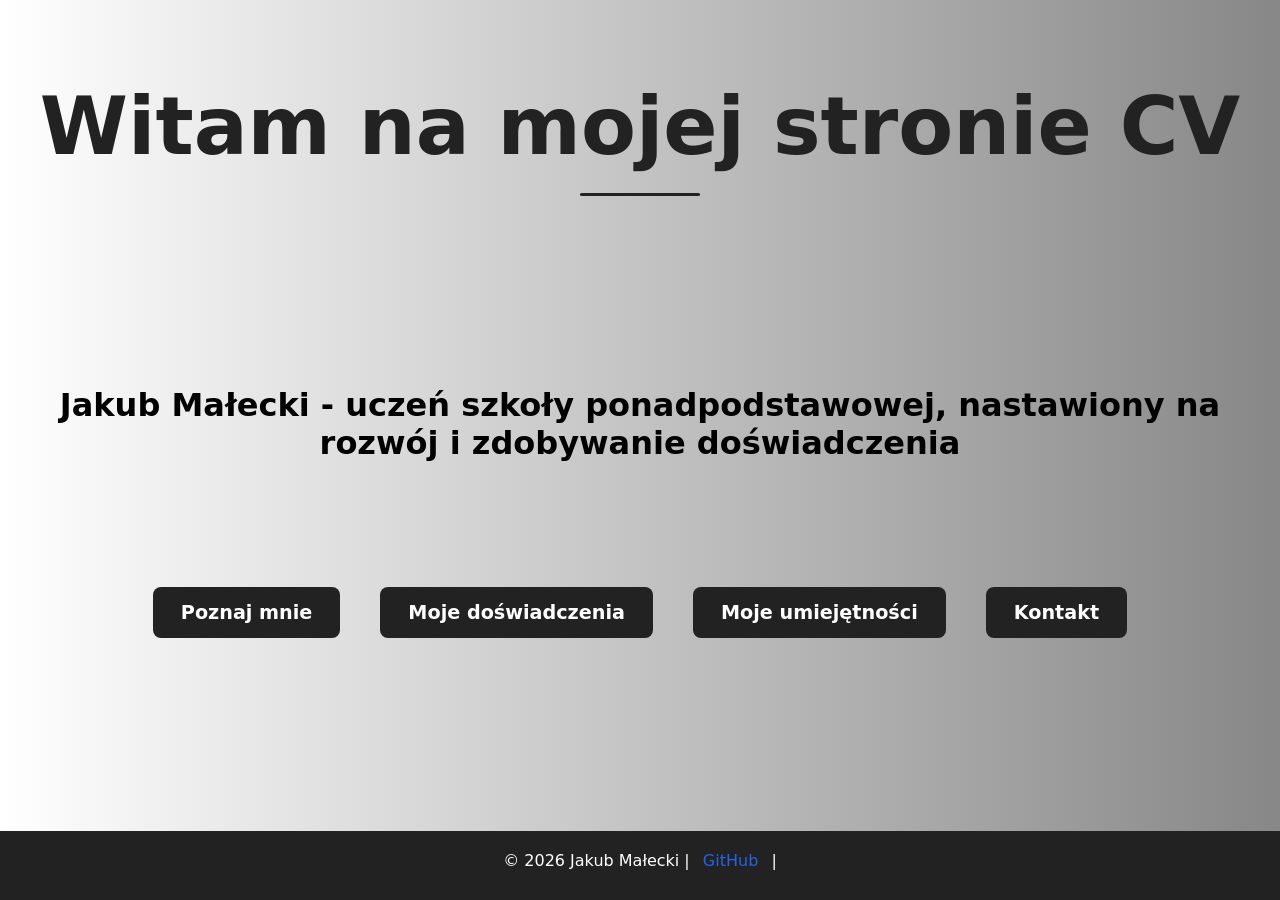
==== index.html @ 58a7d694 "Rename V1.html to index.html" ====
<!DOCTYPE html> 
<html lang="pl">
<head>
    <meta charset="UTF-8">
    <meta name="viewport" content="width=device-width, initial-scale=1.0">
    <title>Portfolio/CV</title>
    <link rel="stylesheet" href="VV1.css">
    <link rel="icon" href="gg.png" type="image/x-icon">
</head>
<body>
    <main>
        <div class="Powitanie">
            <h1>Witam na mojej stronie CV</h1>
        </div>
        <div class="line"></div>
        <div class="Powitanie2">
            <h2 class="Mnie">Jakub Małecki - uczeń szkoły ponadpodstawowej, nastawiony na rozwój i zdobywanie doświadczenia</h2>
        </div> 
        <div class="Przycisk">     
            <a href="O-mnie.html" class="mnie">Poznaj mnie</a>
            <a href="Doswiadczenie.html" class="mnie">Moje doświadczenia</a>
            <a href="Umiejetnosci.html" class="mnie">Moje umiejętności</a>
            <a href="Kontakt.html" class="mnie">Kontakt</a>   
        </div>
        <footer>
            <p>© 2026 Jakub Małecki | 
            <a href="https://github.com/users/OAmonO/projects" target="_blank">GitHub</a> | 
            </p>
        </footer>
    </main>    
</body>    
</html>
---- VV1.css ----
*
{
    margin: 0;
    padding: 0;
    box-sizing: border-box;
}

main
{
  min-height: 60vh;
  display: flex;
  flex-direction: column;
  justify-content: center;
}
body
{
    background: linear-gradient(to right, #ffffff, #878787);
    font-family: system-ui, -apple-system, BlinkMacSystemFont,
               'Segoe UI', Roboto, Oxygen, Ubuntu, Cantarell,
               'Open Sans', 'Helvetica Neue', sans-serif;
}
.Powitanie
{
    color: #222;
    text-align: center;
    font-size: 2.5rem;
    margin-top: 80px;
}
.line 
{
  width: 120px;
  height: 3px;
  background-color: #222; 
  margin: 20px auto 40px auto; 
  border-radius: 2px;
}
.Mnie 
{
    text-align: center;
    margin-top: 150px;
    margin-bottom: 70px;
    font-size: 2rem;
}
.mnie 
{
  display: inline-block;
  padding: 14px 28px;
  background-color: #222; 
  color: white;
  text-decoration: none;
  border-radius: 8px;
  font-size: 1.2rem;
  font-weight: bold;
  transition: 0.9s;
}
.mnie:hover 
{
  background-color: #3b3b3b;
  transform: scale(1.05) translateY(-10px);
}
.Przycisk
{
    display: flex;
    justify-content: center;
    gap: 40px;
    margin-top: 55px;
    flex-wrap: wrap;
}
footer 
{
  text-align: center;
  padding: 20px;
  background-color: #222;
  color: white;
  position: fixed; 
  padding-bottom: 30px;
  bottom: 0;
  width: 100%;
}

footer a 
{
  color: #2563eb;
  text-decoration: none;
  margin: 0 8px;
}

footer a:hover 
{
  text-decoration: underline;
}
@media (max-width: 600px) 
{
  main {
    min-height: auto;       
    padding: 40px 20px;
  }

  .Powitanie h1 {
    font-size: 2rem;
  }

  .Mnie {
    font-size: 1.2rem;
    margin-top: 40px;
  }

  .Przycisk {
    gap: 20px;
  }

  .Przycisk a {
    width: 100%;
  }
}
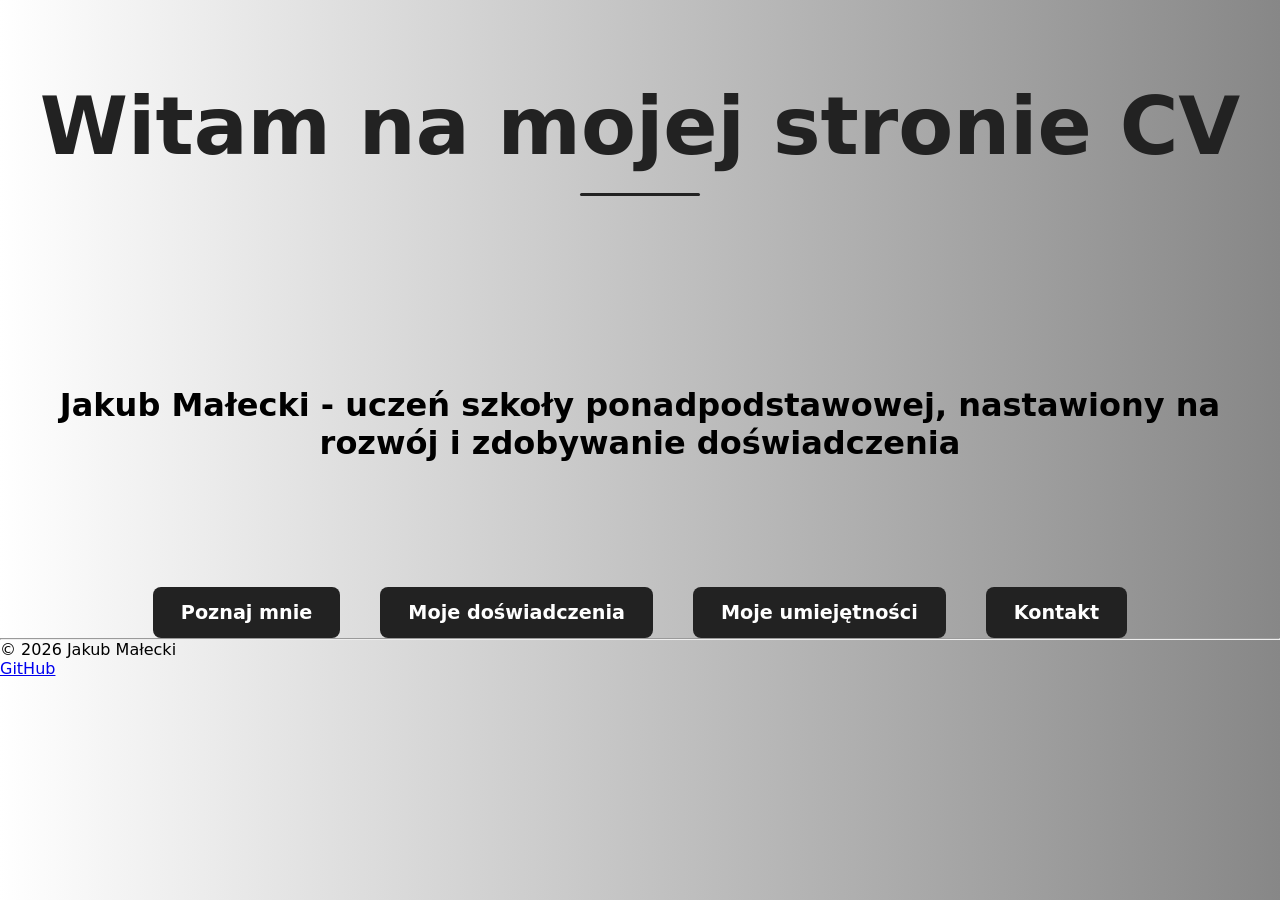
==== commit 06b7ee50: "Update index.html" ====
--- a/index.html
+++ b/index.html
@@ -22,11 +22,9 @@
             <a href="Umiejetnosci.html" class="mnie">Moje umiejętności</a>
             <a href="Kontakt.html" class="mnie">Kontakt</a>   
         </div>
-        <footer>
-            <p>© 2026 Jakub Małecki | 
-            <a href="https://github.com/users/OAmonO/projects" target="_blank">GitHub</a> | 
-            </p>
-        </footer>
+        <hr/>
+            <p>© 2026 Jakub Małecki</p>
+            <a href="https://github.com/users/OAmonO/projects" target="_blank">GitHub</a> 
     </main>    
 </body>    
 </html>
--- a/VV1.css
+++ b/VV1.css
@@ -7,10 +7,11 @@
 
 main
 {
-  min-height: 60vh;
-  display: flex;
-  flex-direction: column;
-  justify-content: center;
+    min-height: 60vh;
+    display: flex;
+    flex-direction: column;
+    justify-content: center;
+    
 }
 body
 {
@@ -68,14 +69,14 @@
 }
 footer 
 {
-  text-align: center;
-  padding: 20px;
-  background-color: #222;
-  color: white;
-  position: fixed; 
-  padding-bottom: 30px;
-  bottom: 0;
-  width: 100%;
+    text-align: center;
+    padding: 20px;
+    background-color: #222;
+    color: white;
+    position: fixed;
+    padding-bottom: 30px;
+    bottom: 0;
+    width: 100%;
 }
 
 footer a 
@@ -89,12 +90,13 @@
 {
   text-decoration: underline;
 }
-@media (max-width: 600px) 
+@media (max-width: 768px) 
 {
-  main {
+  main 
+{
     min-height: auto;       
     padding: 40px 20px;
-  }
+}
 
   .Powitanie h1 {
     font-size: 2rem;
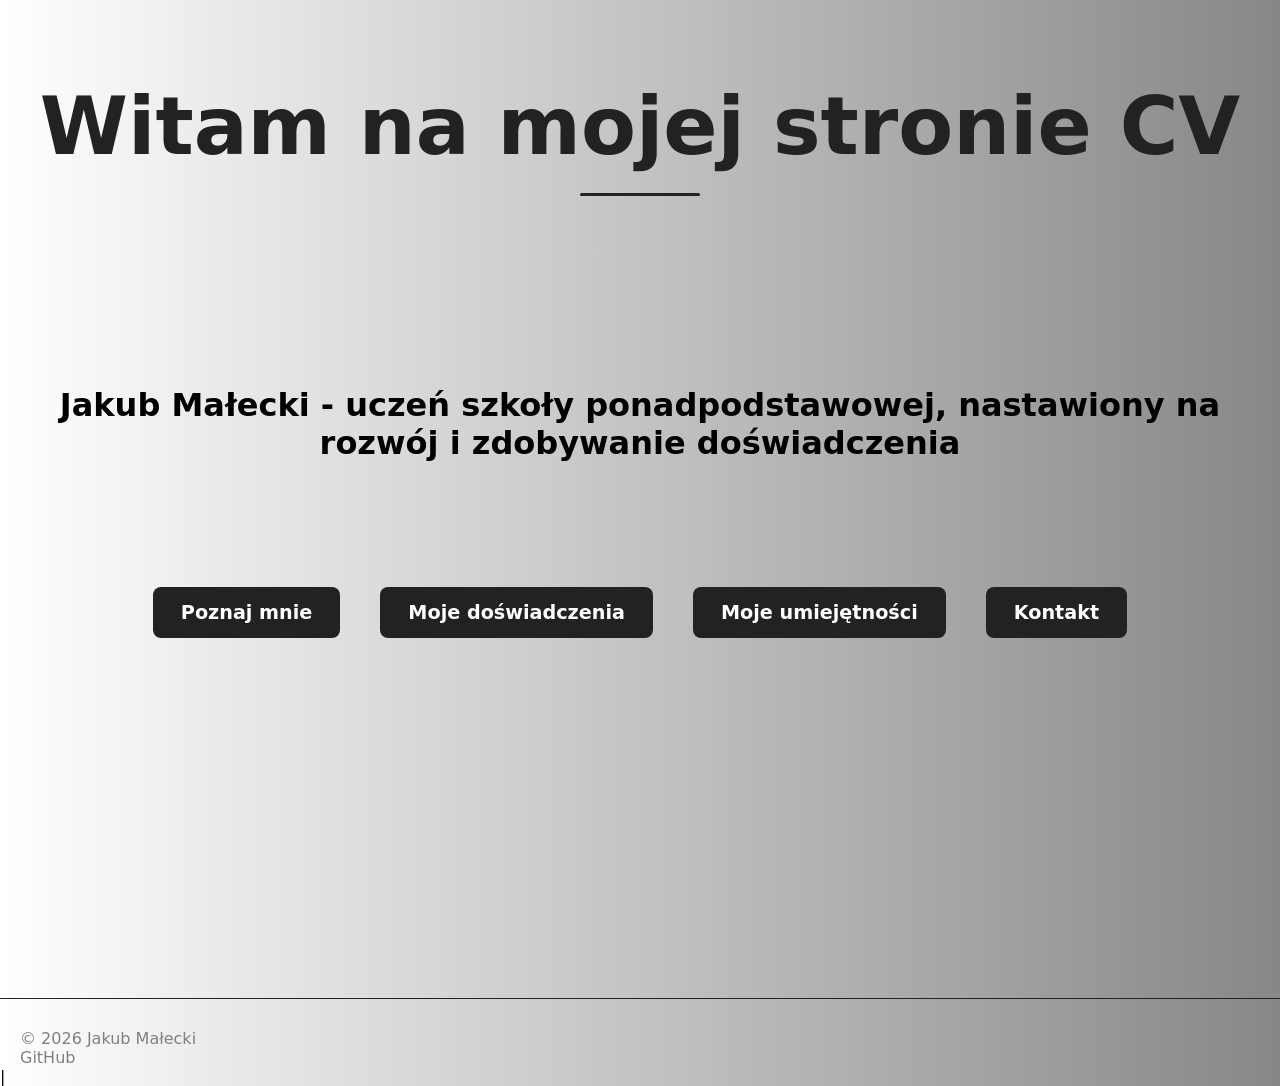
==== commit bcc2d6e7: "Fix GitHub link formatting in index.html" ====
--- a/index.html
+++ b/index.html
@@ -24,7 +24,7 @@
         </div>
         <hr/>
             <p>© 2026 Jakub Małecki</p>
-            <a href="https://github.com/users/OAmonO/projects" target="_blank">GitHub</a> 
+            <a class="PP" href="https://github.com/users/OAmonO/projects" target="_blank">GitHub</a> | 
     </main>    
 </body>    
 </html>
--- a/VV1.css
+++ b/VV1.css
@@ -7,18 +7,19 @@
 
 main
 {
-    min-height: 60vh;
-    display: flex;
-    flex-direction: column;
-    justify-content: center;
-    
+  min-height: 60vh;
+  display: flex;
+  flex-direction: column;
+  justify-content: center;
 }
 body
 {
+    background-color: #f0f0f0;
     background: linear-gradient(to right, #ffffff, #878787);
     font-family: system-ui, -apple-system, BlinkMacSystemFont,
                'Segoe UI', Roboto, Oxygen, Ubuntu, Cantarell,
                'Open Sans', 'Helvetica Neue', sans-serif;
+    min-height: 100dvh;
 }
 .Powitanie
 {
@@ -67,36 +68,33 @@
     margin-top: 55px;
     flex-wrap: wrap;
 }
-footer 
+hr
 {
-    text-align: center;
-    padding: 20px;
+    margin-left: -20px;
     background-color: #222;
-    color: white;
-    position: fixed;
-    padding-bottom: 30px;
-    bottom: 0;
-    width: 100%;
+    border: none;
+    height: 1px;
+}
+p
+{
+    color: grey;
+}
+.PP
+{
+  color: gray;
+  text-decoration: none;
 }
 
-footer a 
-{
-  color: #2563eb;
-  text-decoration: none;
-  margin: 0 8px;
-}
-
-footer a:hover 
+footer .PP:hover 
 {
   text-decoration: underline;
 }
-@media (max-width: 768px) 
+@media (max-width: 764px) 
 {
-  main 
-{
+  main {
     min-height: auto;       
     padding: 40px 20px;
-}
+  }
 
   .Powitanie h1 {
     font-size: 2rem;
@@ -114,4 +112,37 @@
   .Przycisk a {
     width: 100%;
   }
+  hr
+  {
+    width: calc(100% + 40px);
+    margin-top: 80px;
+  }
+  p
+  {
+    margin-top: 30px;
+    text-align: left;
+    margin-left: -10px;
+  }
+  .PP
+  {
+  margin-left: -10px;
+  }
 }   
+@media (min-width: 765px)
+{
+  hr
+  {
+    width: calc(100% + 20px);
+    margin-top: 40vh;
+  }
+  p
+  {
+    margin-top: 30px;
+    text-align: left;
+    margin-left: 20px;
+  }
+  .PP
+  {
+  margin-left: 20px;
+  }
+}
